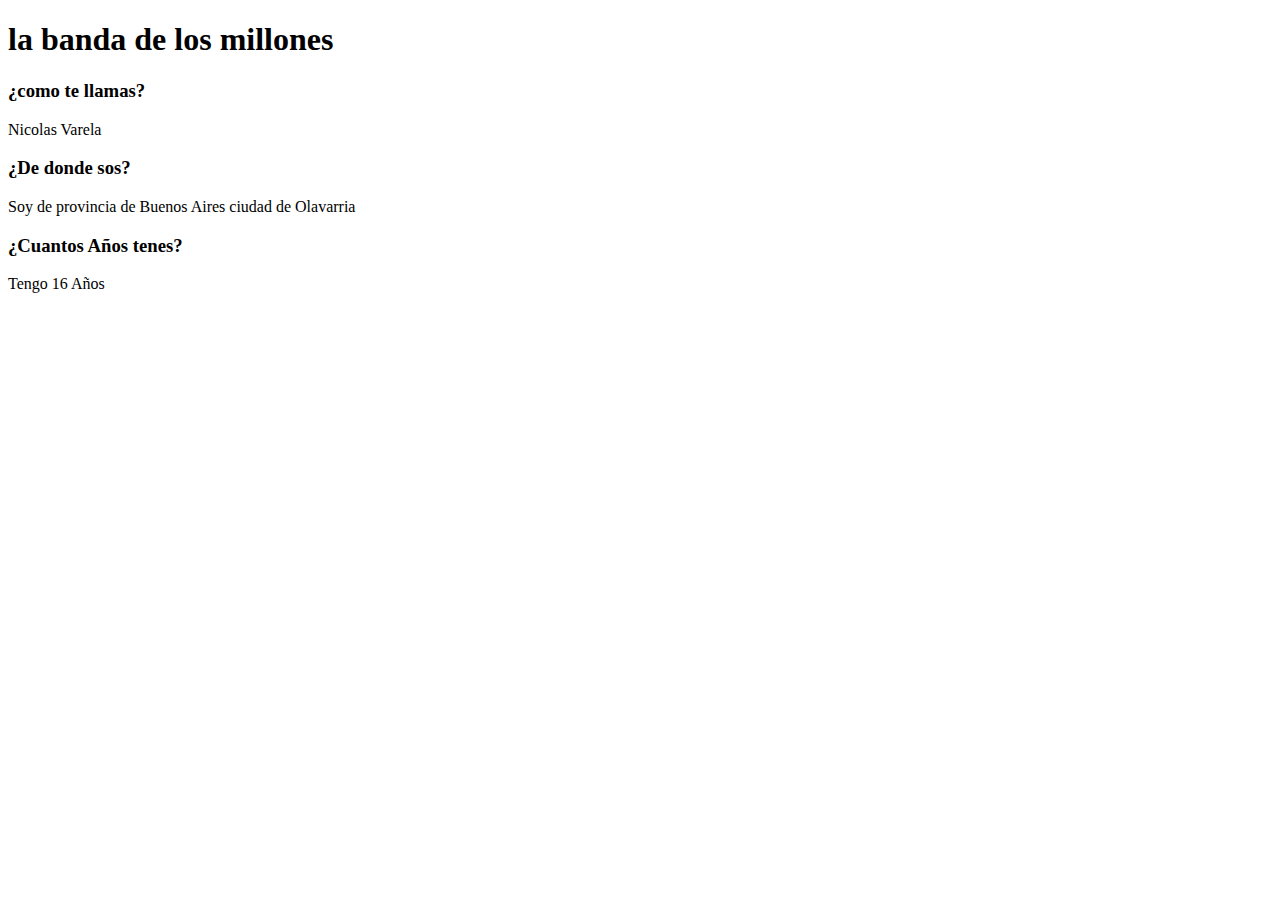
==== index.html @ 77d07ce9 "primer vez git" ====
<!DOCTYPE html>
<html lang="en">
<head>
    <meta charset="UTF-8">
    <meta http-equiv="X-UA-Compatible" content="IE=edge">
    <meta name="viewport" content="width=device-width, initial-scale=1.0">
    <title>test</title>
</head>
<body><h1>la banda de los millones</h1>
    <h3>¿como te llamas?</h3>    
    <p>Nicolas Varela</p>
    <h3>¿De donde sos?</h3>
    <p>Soy de provincia de Buenos Aires ciudad de Olavarria</p>
    <h3>¿Cuantos Años tenes?</h3>
    <p>Tengo 16 Años</p>
</body>
</html>
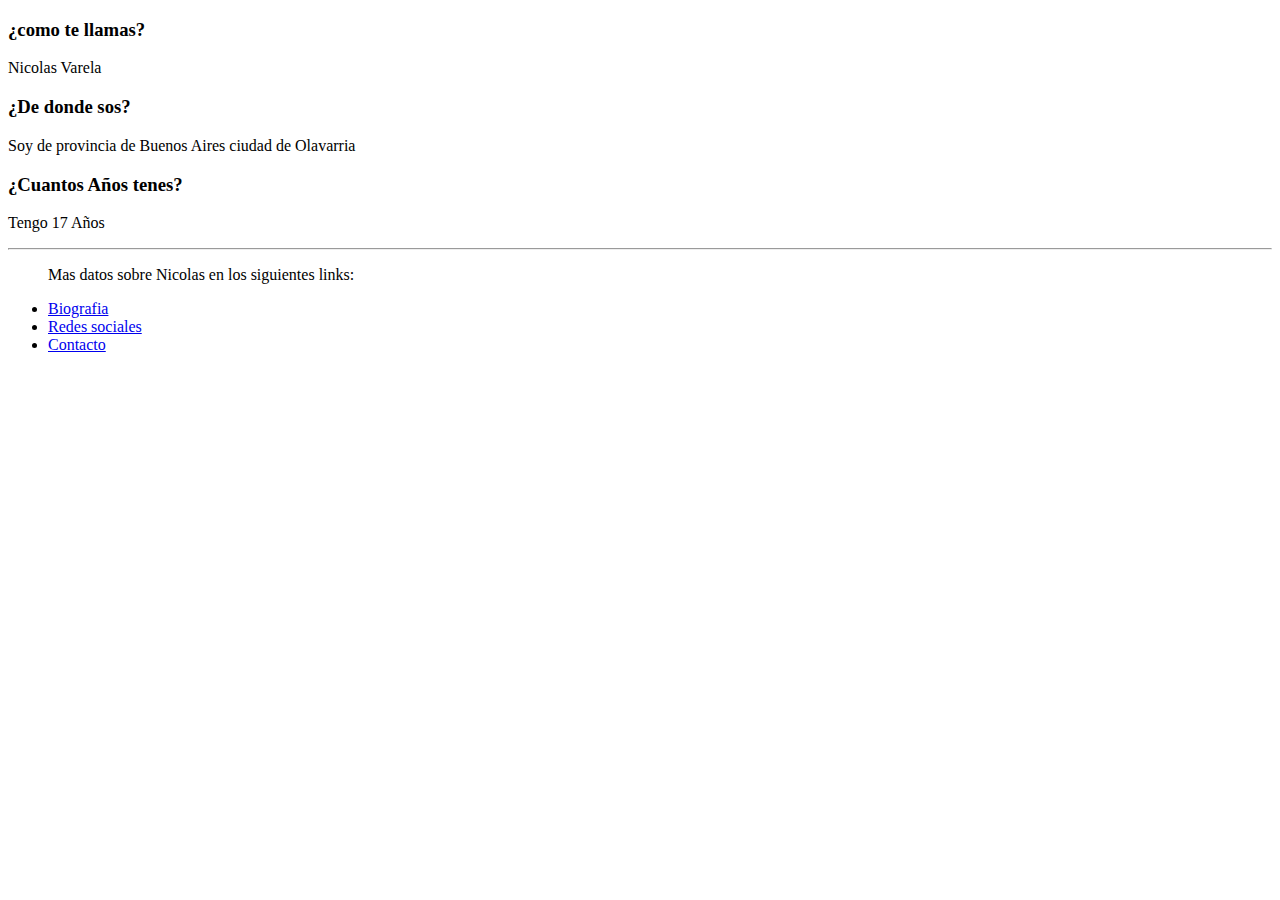
==== commit a9bcc835: "primer git" ====
--- a/index.html
+++ b/index.html
@@ -6,12 +6,20 @@
     <meta name="viewport" content="width=device-width, initial-scale=1.0">
     <title>test</title>
 </head>
-<body><h1>la banda de los millones</h1>
+<body>
     <h3>¿como te llamas?</h3>    
     <p>Nicolas Varela</p>
     <h3>¿De donde sos?</h3>
     <p>Soy de provincia de Buenos Aires ciudad de Olavarria</p>
     <h3>¿Cuantos Años tenes?</h3>
-    <p>Tengo 16 Años</p>
+    <p>Tengo 17 Años</p>
+    <hr>
+
+    <ul>
+        <p>Mas datos sobre Nicolas en los siguientes links:</p>
+        <li><a href="file:///C:/Users/usuario/Desktop/HTML/Biografia.html">Biografia</a></li>
+        <li><a href="file:///C:/Users/usuario/Desktop/HTML/redes-sociales.html">Redes sociales</a></li>
+        <li><a href="file:///C:/Users/usuario/Desktop/HTML/Contacto.html">Contacto</a></li>
+    </ul>
 </body>
 </html>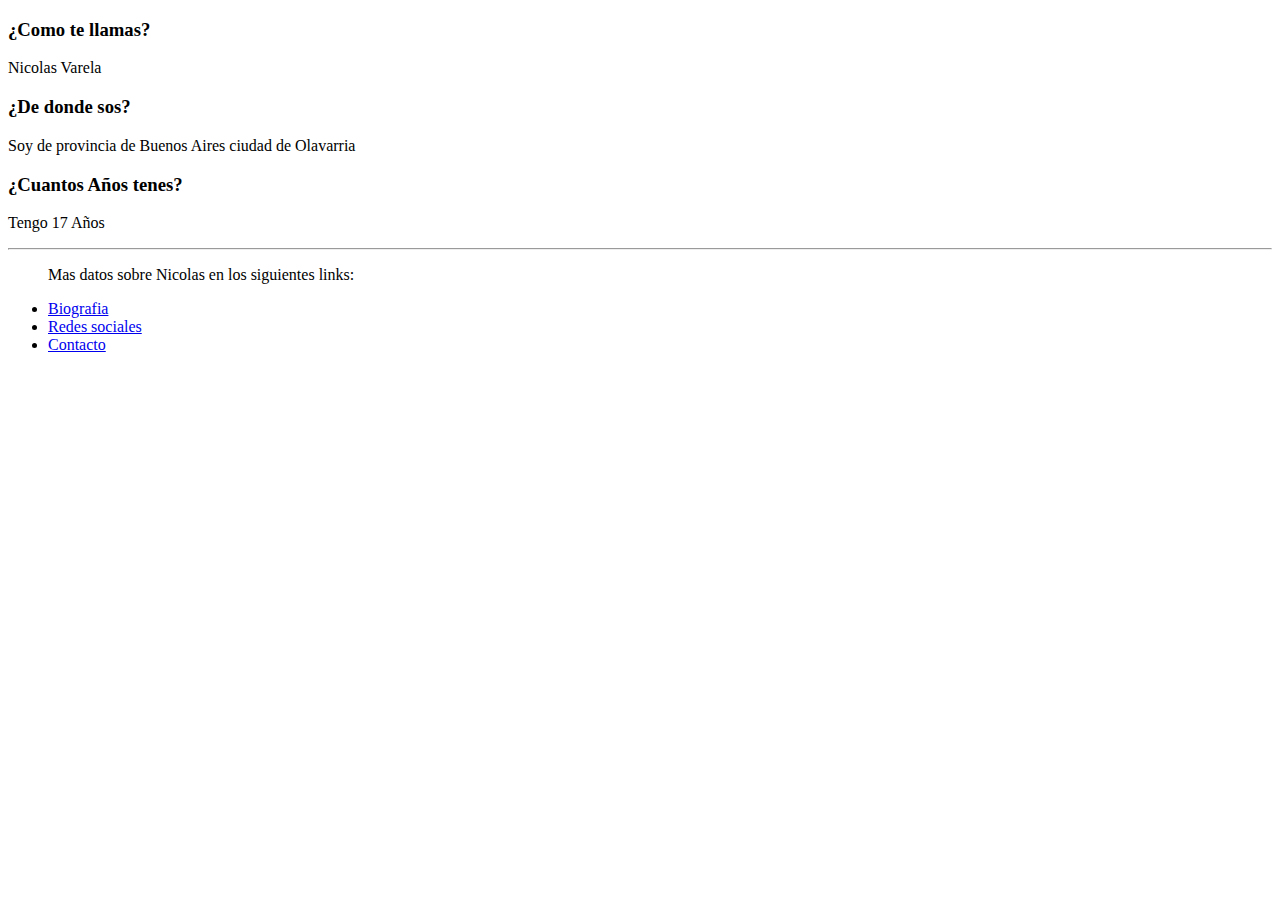
==== commit 6c110ea9: "mi primer git" ====
--- a/index.html
+++ b/index.html
@@ -7,7 +7,7 @@
     <title>test</title>
 </head>
 <body>
-    <h3>¿como te llamas?</h3>    
+    <h3>¿Como te llamas?</h3>    
     <p>Nicolas Varela</p>
     <h3>¿De donde sos?</h3>
     <p>Soy de provincia de Buenos Aires ciudad de Olavarria</p>
